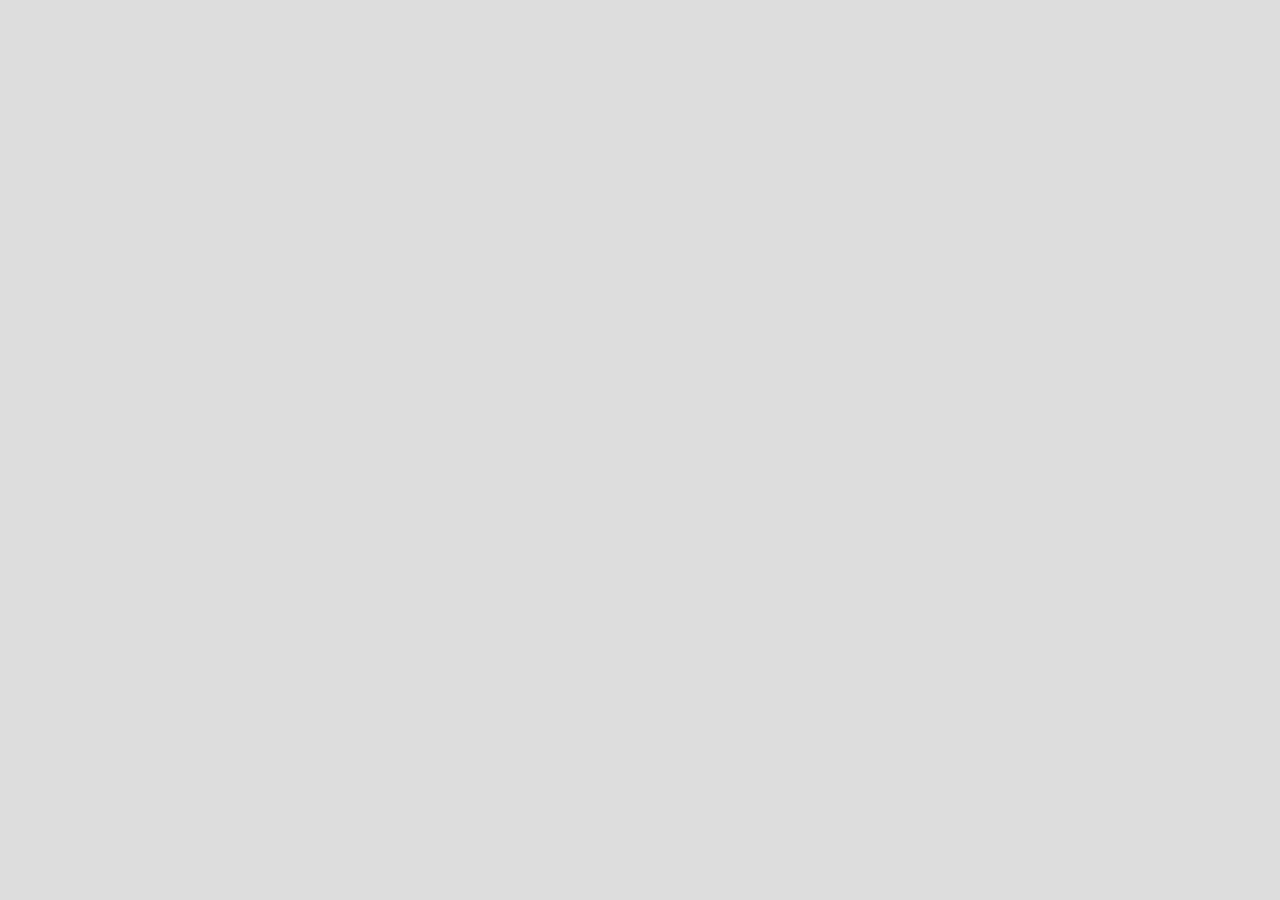
==== mozijegy/index.html @ 3d8efd98 "mozijegy program kezdete" ====
<!DOCTYPE html>
<html lang="en">

<head>
    <meta charset="UTF-8">
    <meta http-equiv="X-UA-Compatible" content="IE=edge">
    <meta name="viewport" content="width=device-width, initial-scale=1.0">
    <title>CINEMA ZOLI</title>
    <link rel="stylesheet" href="./style/style.css">
</head>

<body>
    <div class="menu_wrapper"></div>
    <div class="seats_kontainer"></div>



    <script src="./script/app.js"></script>
</body>

</html>
---- mozijegy/style/style.css ----
*,
body {
    box-sizing: border-box;
    margin: 0;
    padding: 0;
    background-color: #ddd;
}
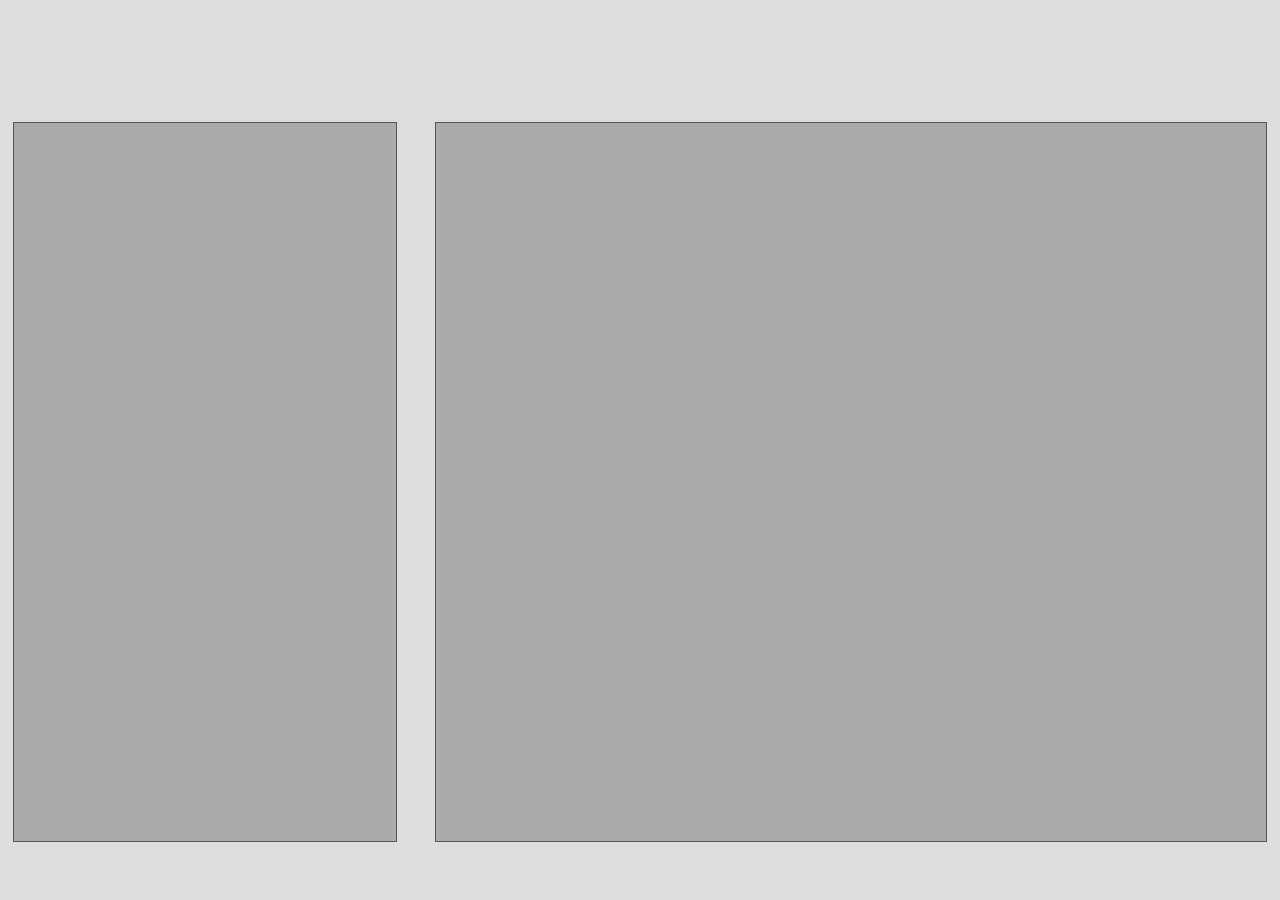
==== commit 7f71a116: "terem kirajzolasa" ====
--- a/mozijegy/index.html
+++ b/mozijegy/index.html
@@ -12,6 +12,10 @@
 <body>
     <div class="menu_wrapper"></div>
     <div class="seats_kontainer"></div>
+    <div class="info_wrapper"></div>
+    <div class="seats">
+        <div class="room"></div>
+    </div>
 
 
 
--- a/mozijegy/style/style.css
+++ b/mozijegy/style/style.css
@@ -4,4 +4,101 @@
     margin: 0;
     padding: 0;
     background-color: #ddd;
+}
+
+option,
+select {
+    background-color: #111;
+    color: #ddd
+}
+
+label {
+    margin: 0 1vw;
+}
+
+.film {
+    text-align: center;
+    color: #555
+}
+
+.info_wrapper,
+.seats {
+    position: absolute;
+    display: inline-block;
+    width: 65%;
+    height: 80vh;
+    right: 0;
+    bottom: 5vh;
+    margin: 1vw;
+    background-color: #aaa;
+    border: 1px solid #555
+}
+
+.info_wrapper {
+    width: 30%;
+    /* height: 90vh; */
+    left: 0;
+}
+
+.info_box {
+    background-color: inherit;
+    margin: 1vw;
+}
+
+.seats {
+    padding: 50px;
+}
+
+.room {
+    position: relative;
+    width: -webkit-max-content;
+    width: -moz-max-content;
+    width: max-content;
+    height: -webkit-max-content;
+    height: -moz-max-content;
+    height: max-content;
+    margin: auto;
+    top: 50%;
+    transform: translateY(-50%);
+    overflow: hidden;
+    background-color: inherit;
+    -webkit-transform: translateY(-50%);
+    -moz-transform: translateY(-50%);
+    -ms-transform: translateY(-50%);
+    -o-transform: translateY(-50%);
+}
+
+.seat_mark,
+.seat_style {
+    display: inline-block;
+    width: 20px;
+    height: 20px;
+    margin: 5px 15px;
+    cursor: pointer;
+    /* line-height: 1.1rem; */
+    background-color: #00008d;
+    color: #00008d;
+    border-radius: 30%;
+    -webkit-border-radius: 30%;
+    -moz-border-radius: 30%;
+    -ms-border-radius: 30%;
+    -o-border-radius: 30%;
+}
+
+.hide {
+    color: #aaa;
+}
+
+.seat_mark {
+    background-color: inherit;
+    text-align: center;
+    /* font-size: 0.9rem; */
+    /* padding: 3px; */
+    /* color: #00008d; */
+    cursor: default;
+}
+
+.seat_style:hover {
+    background-color: #0606ff;
+    color: #0606ff
 }